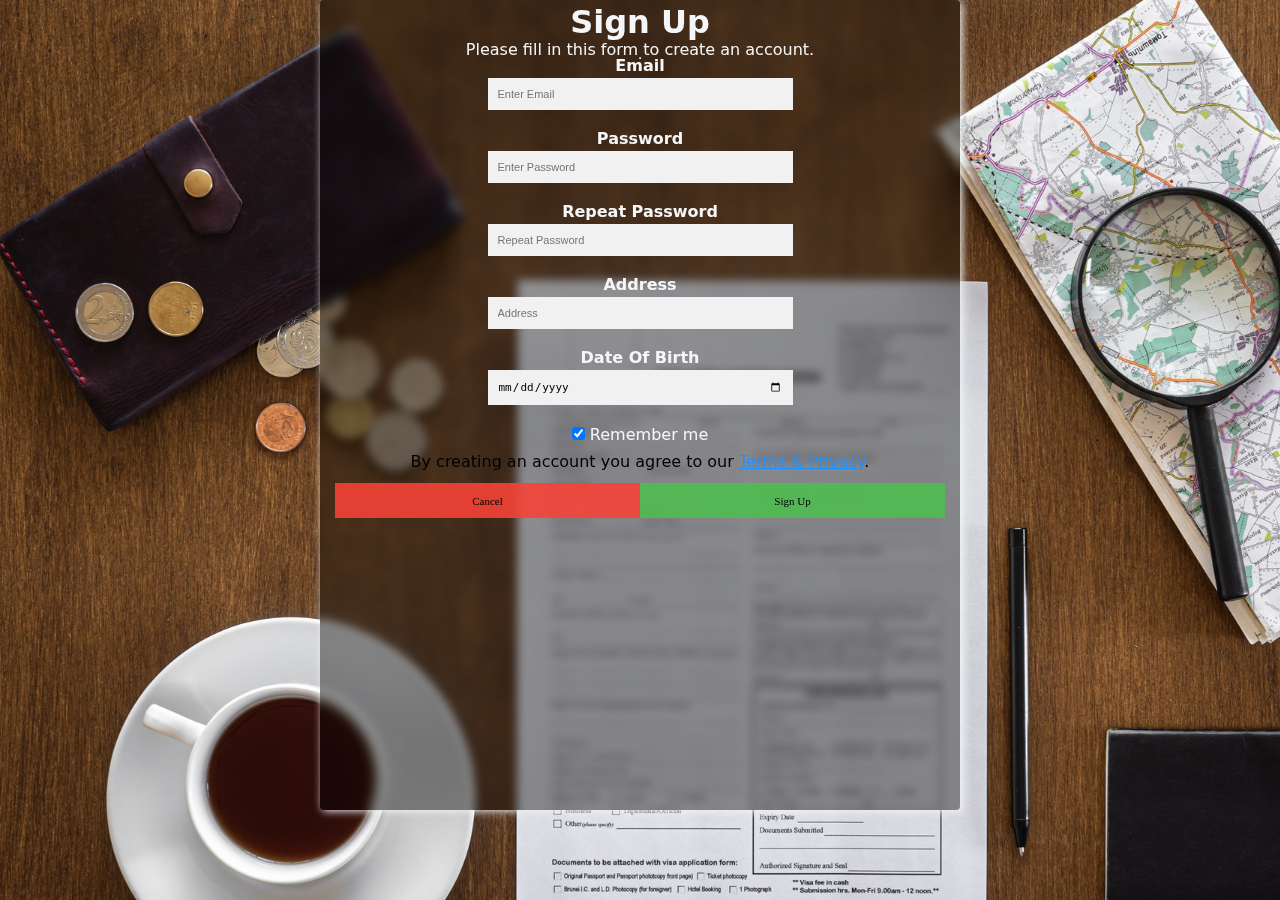
==== index.html @ 92b070ee "first" ====
<!DOCTYPE html>
<html lang="en">
<head>
    <meta charset="UTF-8">
    <meta http-equiv="X-UA-Compatible" content="IE=edge">
    <meta name="viewport" content="width=device-width, initial-scale=1.0">
    <title>Document</title>
    <link rel="stylesheet" href="style.css">
</head>
<body>

        <form id="signupForm" action="signin.html" onsubmit="return validateForm()">
            <div class="container">
              <h1>Sign Up</h1>
         
              <br>
              <p>Please fill in this form to create an account.</p>
              <hr>
              <label for="email"><b>Email</b></label>
              <input id="email" type="email" placeholder="Enter Email" name="email" required>

              <label for="psw"><b>Password</b></label>
              <input id="pass" type="password" placeholder="Enter Password" name="psw" required>

              <label for="psw-repeat"><b>Repeat Password</b></label>
              <input id="cpass" type="password" placeholder="Repeat Password" name="psw-repeat" required>

              <label for="address"><b>Address</b></label>
              <input id="address" type="Address" placeholder="Address" name="address" maxlength="10" required>

              <label for="dob"><b>Date Of Birth</b></label>
              <input id="dob" type="date" placeholder="DOB" name="dob" required/>

              <label>
                <input type="checkbox" checked="checked" style="margin-bottom:15px" > Remember me
              </label>

              

              <p id="terms">By creating an account you agree to our <a href="#" style="color:dodgerblue">Terms & Privacy</a>.</p>
              <br>
              <div class="clearfix">
                <button type="button" class="cancelbtn">Cancel</button>
                <button type="submit" class="signupbtn">Sign Up</button>
              </div>
            </div>
          </form>

         





    <script src="app.js"></script>
</body>
</html>
---- style.css ----
*{

    padding: 0;
    margin: 0;
    box-sizing: border-box;
}

body{
  background-image: url(back1.jpg);

  
}
/* body>img{
  filter: blur(8px);
  -webkit-filter: blur(8px);
} */


.container{
  
    position: absolute;
    line-height: 14px;
    display:flex ; 
    flex-direction: column;   
    left: 25%;
    width: 50vw;
    height: 90vh;
    backdrop-filter: blur(5px);
    align-items: center;
    /* justify-content: center; */
    background-color: rgb(0,0,0); /* Fallback color */
    background-color: rgba(0,0,0, 0.4); /* Black w/opacity/see-through */
    font-family: system-ui, -apple-system, BlinkMacSystemFont, 'Segoe UI', Roboto, Oxygen, Ubuntu, Cantarell, 'Open Sans', 'Helvetica Neue', sans-serif;
    color: rgb(245, 246, 247);
  padding: 15px;
    border-radius: 4px;
    
    box-shadow: 2px 1px 8px;
   
    

}

.container>input{

    font-size: 11px;
    width: 50%;
    padding: 10px;
    margin: 5px 0 22px 0;
    display: inline-block;
    border: none;
    background: #f1f1f1;

}
.container>input[type=text]:focus, input[type=password]:focus{
    background-color: #ddd;
    outline: none;
}
.container>input[type=date]:focus, input[type=Address]:focus{
  background-color: #ddd;
  outline: none;

}

  .clearfix{
    width: 100%;
    display: flex;
  }
  .cancelbtn{
    width: 50%;
    background-color: rgb(244, 67, 54,0.9);

  }
  .signupbtn{

    width: 50%;
    background-color:rgba(79, 187, 79,0.9);
  }
  .cancelbtn,.signupbtn{
    border: none;
    height: 35px;
    font-family: Verdana;
    font-size: 11px;

  }
 
  .signupbtn:hover{
    cursor: pointer;
    background-color:rgba(79, 187, 79,1);
  }
  .cancelbtn:hover{
    cursor: pointer;
    background-color: rgb(244, 67, 54,1);
  }
#terms{
  color: black;
  font-weight: 500;
}
h1{
  font-weight: 700;
}



#signupFormSubmit{
  display:none;
}

   @media only screen and (max-width:600px){

    .container{
      position: absolute;
       line-height: 14px; 
      display:flex ; 
      flex-direction: column;   
      left: 0;
      width: 100vw;
      height: 100vh;
      backdrop-filter: blur(5px);
      align-items: center;
      /* justify-content: center; */
      background-color: rgb(0,0,0); /* Fallback color */
      background-color: rgba(0,0,0, 0.4); /* Black w/opacity/see-through */
      font-family: system-ui, -apple-system, BlinkMacSystemFont, 'Segoe UI', Roboto, Oxygen, Ubuntu, Cantarell, 'Open Sans', 'Helvetica Neue', sans-serif;
      color: rgb(245, 246, 247);
      padding: 8px;
      border-radius: 4px;

      box-shadow: 2px 1px 8px;
     
      

    }

    .container>input{

      font-size: 8px;
      width: 90%;
      padding: 7px;
      margin: 5px 0 22px 0;
      display: inline-block;
      border: none;
      background: #f1f1f1;
  
  }

  .cancelbtn,.signupbtn{
    border: none;
    height: 28px;
    font-family: Verdana;
    font-size: 9px;

  }

  
 
  .signupbtn:hover{
    cursor: pointer;
    background-color:rgba(79, 187, 79,1);
  }
  .cancelbtn:hover{
    cursor: pointer;
    background-color: rgb(244, 67, 54,1);
  }

  }
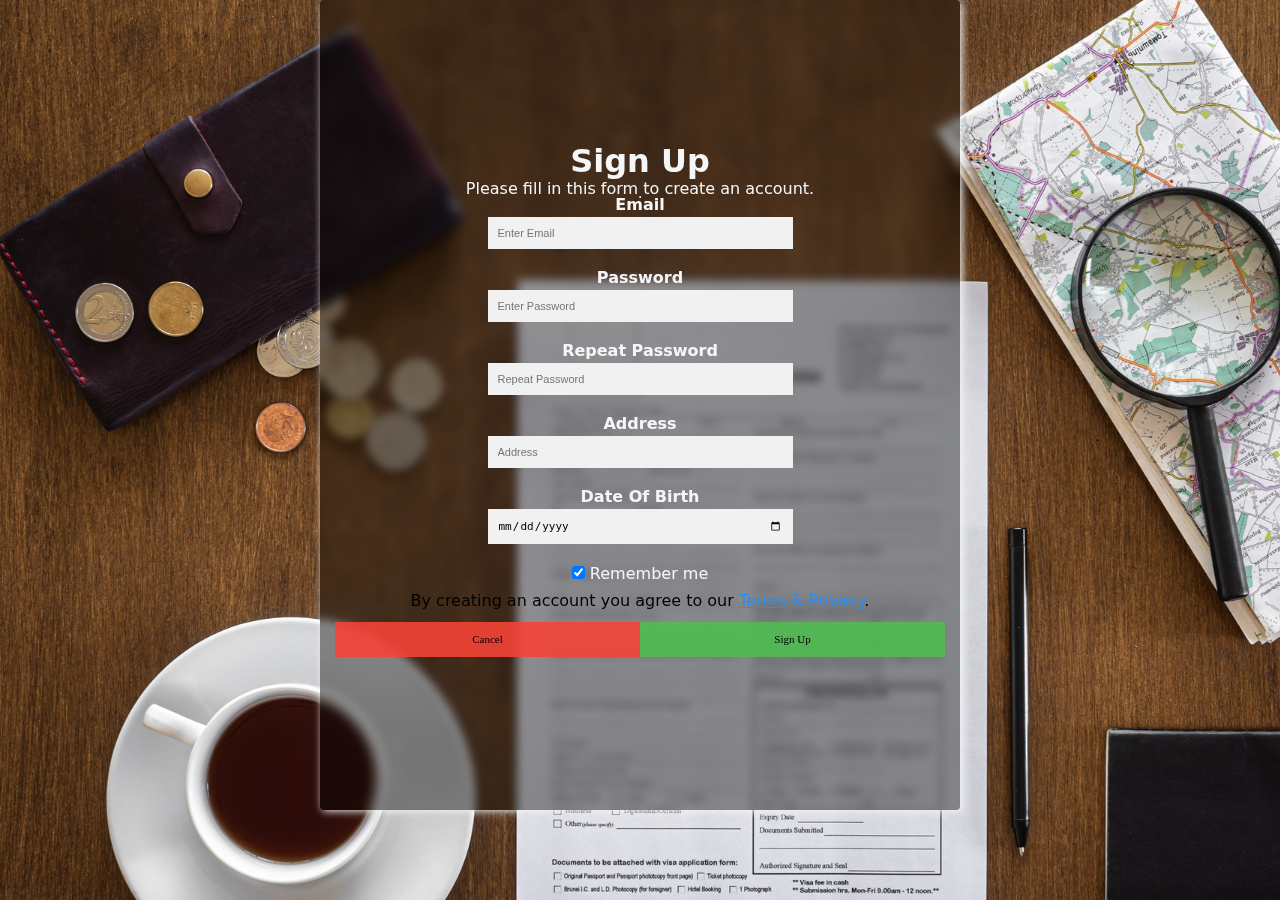
==== commit 36c6942e: "second comm" ====
--- a/index.html
+++ b/index.html
@@ -9,10 +9,10 @@
 </head>
 <body>
 
-        <form id="signupForm" action="signin.html" onsubmit="return validateForm()">
+        <form id="signupForm" action="signin.html">
             <div class="container">
               <h1>Sign Up</h1>
-         
+
               <br>
               <p>Please fill in this form to create an account.</p>
               <hr>
@@ -35,18 +35,18 @@
                 <input type="checkbox" checked="checked" style="margin-bottom:15px" > Remember me
               </label>
 
-              
+
 
               <p id="terms">By creating an account you agree to our <a href="#" style="color:dodgerblue">Terms & Privacy</a>.</p>
               <br>
               <div class="clearfix">
                 <button type="button" class="cancelbtn">Cancel</button>
-                <button type="submit" class="signupbtn">Sign Up</button>
+                <button type="submit" onClick=" return validate()" class="signupbtn">Sign Up</button>
               </div>
             </div>
           </form>
+            
 
-         
 
 
 
--- a/style.css
+++ b/style.css
@@ -27,14 +27,14 @@
     height: 90vh;
     backdrop-filter: blur(5px);
     align-items: center;
-    /* justify-content: center; */
+    justify-content: center;
     background-color: rgb(0,0,0); /* Fallback color */
     background-color: rgba(0,0,0, 0.4); /* Black w/opacity/see-through */
     font-family: system-ui, -apple-system, BlinkMacSystemFont, 'Segoe UI', Roboto, Oxygen, Ubuntu, Cantarell, 'Open Sans', 'Helvetica Neue', sans-serif;
     color: rgb(245, 246, 247);
-  padding: 15px;
+    padding: 15px;
     border-radius: 4px;
-    
+    transition: .2s ease-in;
     box-shadow: 2px 1px 8px;
    
     
@@ -51,6 +51,7 @@
     border: none;
     background: #f1f1f1;
 
+
 }
 .container>input[type=text]:focus, input[type=password]:focus{
     background-color: #ddd;
@@ -104,6 +105,39 @@
 
 #signupFormSubmit{
   display:none;
+}
+
+.loader{
+
+  position: fixed;
+  z-index: 200;
+  top: 0;
+  left: 0;
+  width: 100%;
+  height: 100%;
+  background:#f1f2f3;
+  display: flex;
+  justify-content: center;
+  align-items: center;
+}
+
+.loader > img {
+  width: 100px;
+}
+
+.loader.hidden{
+  animation: fadeOut 4s;
+  animation-fill-mode:forwards;
+}
+
+@keyframes fadeOut{
+  
+  100%{
+  
+    opacity: 0;
+    visibility: hidden;
+
+  }
 }
 
    @media only screen and (max-width:600px){
